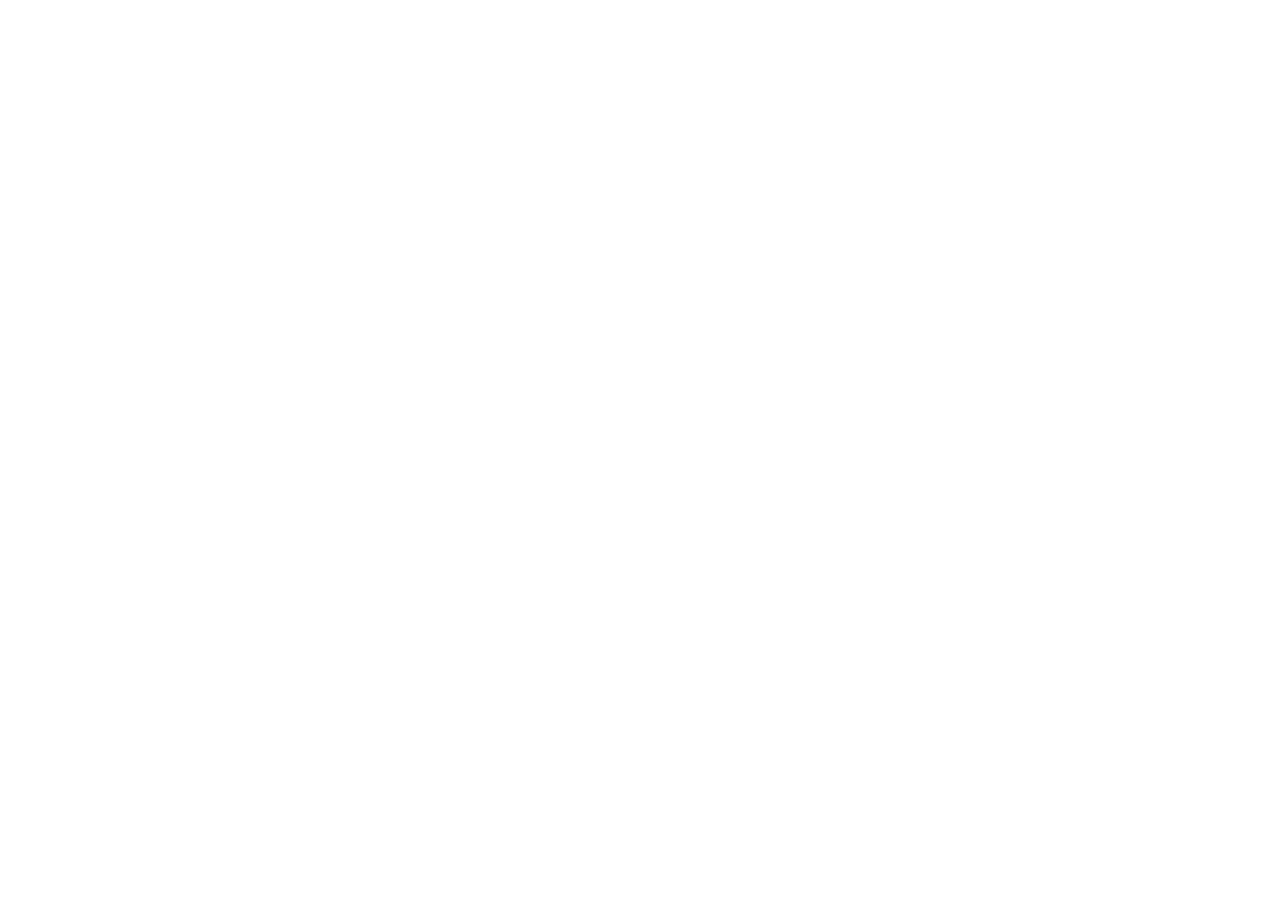
==== index.html @ e923538f "Quiz App" ====
<!DOCTYPE html>
<html lang="en">
  <head>
    <meta charset="UTF-8" />
    <meta http-equiv="X-UA-Compatible" content="IE=edge" />
    <meta name="viewport" content="width=device-width, initial-scale=1.0" />
    <title>Document</title>
  </head>
  <body></body>
</html>
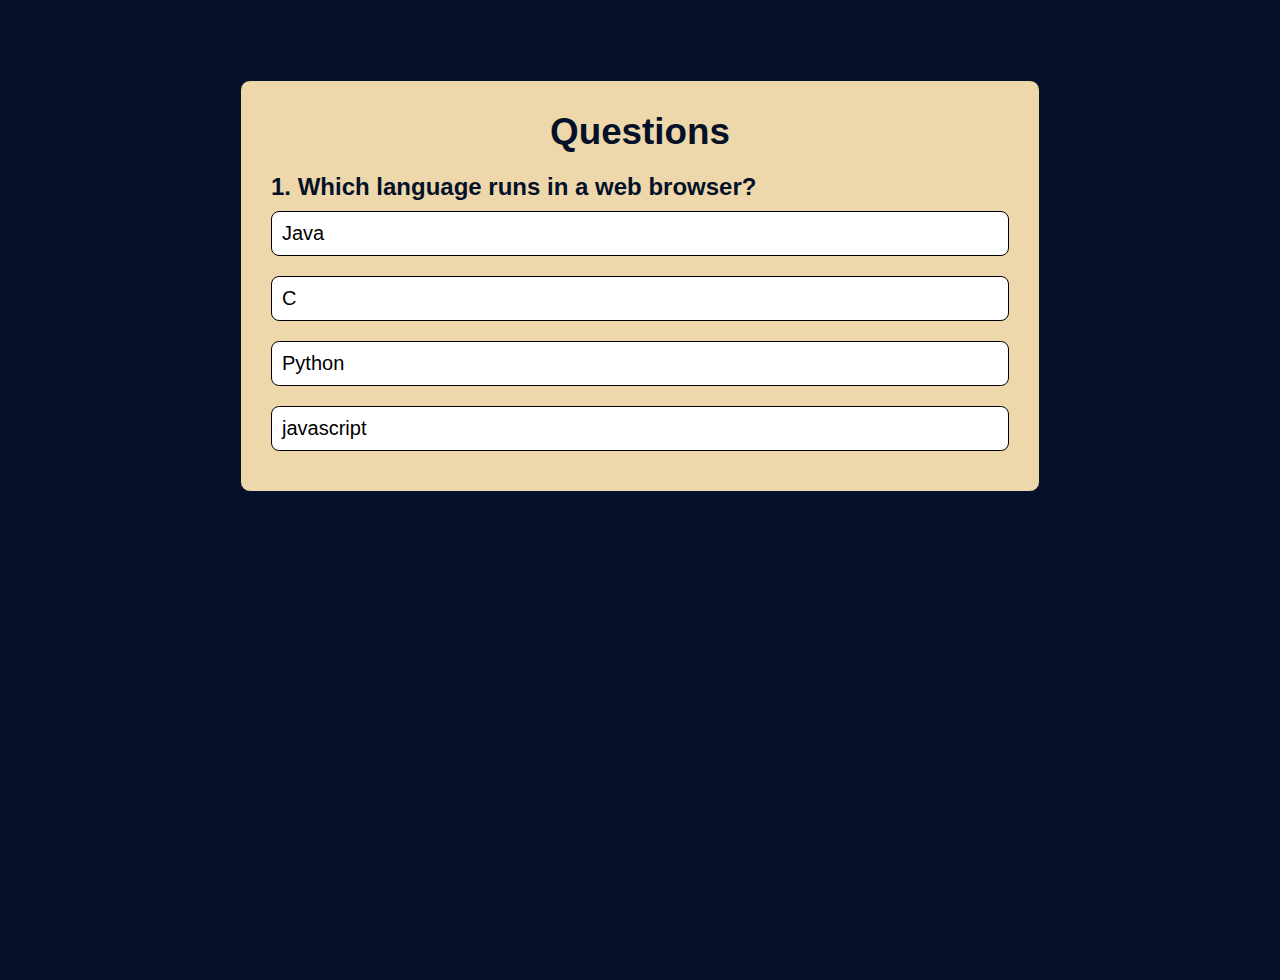
==== commit 808258ea: "Quiz App" ====
--- a/index.html
+++ b/index.html
@@ -4,7 +4,25 @@
     <meta charset="UTF-8" />
     <meta http-equiv="X-UA-Compatible" content="IE=edge" />
     <meta name="viewport" content="width=device-width, initial-scale=1.0" />
-    <title>Document</title>
+    <link rel="stylesheet" href="style.css" />
+    <link rel="shortcut icon" href="icons8-quiz-65.png" type="image/x-icon" />
+    <title>Quiz App</title>
   </head>
-  <body></body>
+  <body>
+    <div class="container">
+      <div class="upper-head">
+        <h1 id="heading">Questions</h1>
+        <div id="clock"></div>
+      </div>
+      <div id="quiz">
+        <h2 id="questions">Questions goes here</h2>
+        <div id="answer-btn">
+          <!-- OPTIONS WILL SHOW HERE -->
+        </div>
+        <div id="next-btn">Next</div>
+      </div>
+    </div>
+
+    <script src="main.js"></script>
+  </body>
 </html>
--- a/style.css
+++ b/style.css
@@ -0,0 +1,108 @@
+* {
+  margin: 0;
+  padding: 0;
+  box-sizing: border-box;
+  font-family: "Poppins", sans-serif;
+}
+
+:root {
+  --main-color: #eed8ab;
+  --text-color: #fff;
+  --back-color: #041128;
+}
+
+body {
+  height: 100vh;
+  background: var(--back-color);
+}
+
+.container {
+  border: 1px solid var(--back-color);
+  background-color: var(--main-color);
+  width: 90%;
+  margin-inline: auto;
+  margin-top: 5rem;
+  display: block;
+  max-width: 800px;
+  padding: 30px;
+  border-radius: 10px;
+}
+
+#heading {
+  color: var(--back-color);
+  font-size: 2.3rem;
+  text-align: center;
+}
+
+#heading span {
+  font-size: 18px;
+}
+#quiz {
+  padding-top: 20px;
+}
+
+#questions {
+  color: var(--back-color);
+  font-size: 1.5rem;
+  font-weight: 700;
+}
+
+.btn {
+  width: 100%;
+  border: 1px solid black;
+  font-size: 20px;
+  text-align: left;
+  padding: 10px;
+  margin: 10px 0;
+  background: var(--text-color);
+  border-radius: 0.5rem;
+  transition: 0.8s;
+  cursor: pointer;
+}
+
+#next-btn,
+#playBtn {
+  font-size: 20px;
+  display: block;
+  border: 1px solid var(--back-color);
+  background: var(--back-color);
+  text-align: center;
+  color: var(--text-color);
+  font-weight: 500;
+  width: 150px;
+  border: 0;
+  padding: 10px;
+  margin: 20px auto 0;
+  border-radius: 4px;
+  cursor: pointer;
+}
+
+#playBtn:hover {
+  transform: scale(1.08);
+}
+
+li {
+  list-style: none;
+}
+.correct {
+  color: darkgreen;
+  background: #9aeabc;
+}
+.incorrect {
+  color: darkred;
+  background: #ff9393;
+}
+.result {
+  text-align: center;
+  color: var(--back-color);
+}
+.result p {
+  font-size: 1.5rem;
+  font-weight: 600;
+}
+
+@media (max-width: 700px) {
+  .container {
+    left: 30px;
+  }
+}
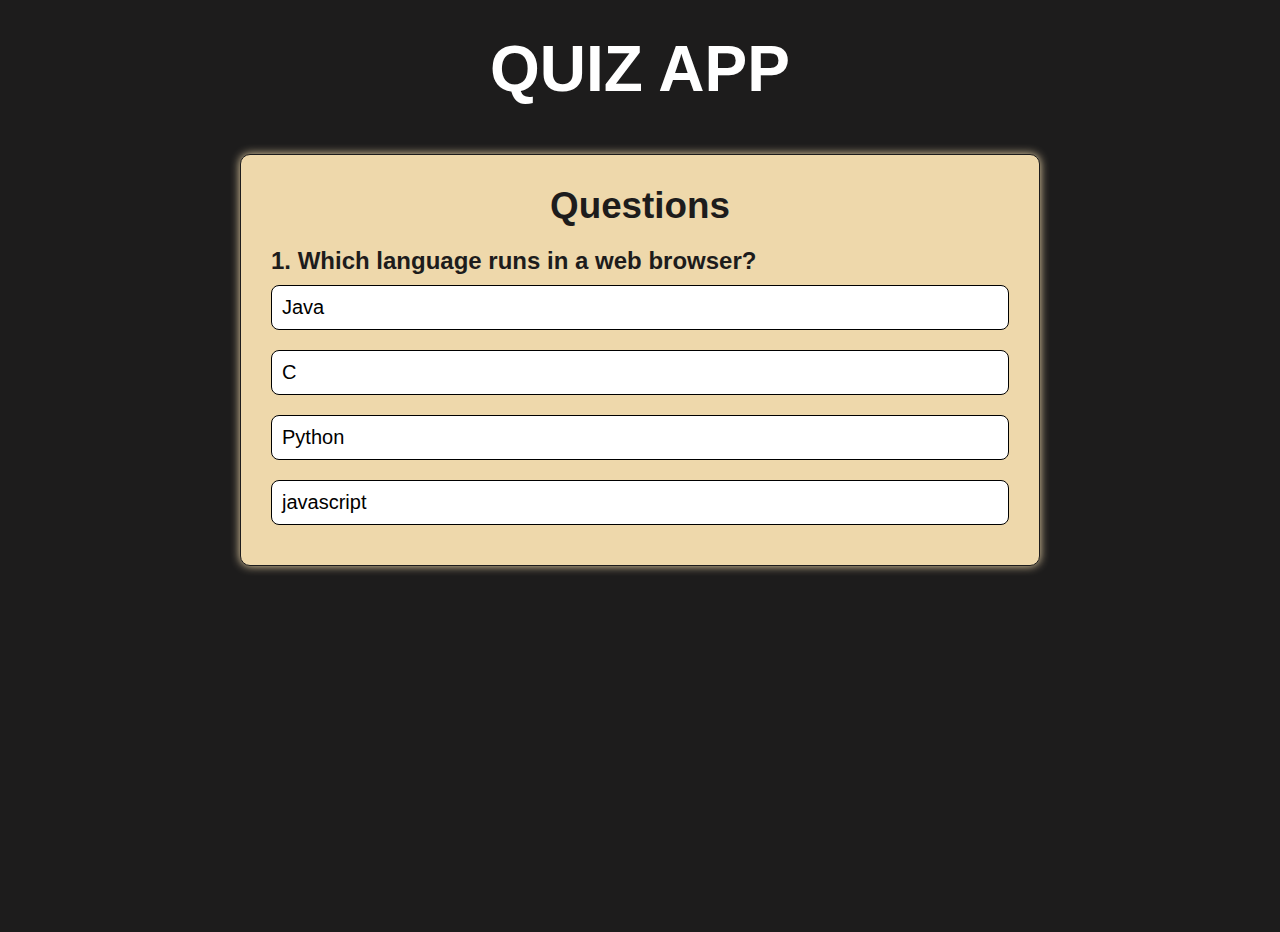
==== commit 23d73f18: "Quiz App" ====
--- a/index.html
+++ b/index.html
@@ -9,6 +9,7 @@
     <title>Quiz App</title>
   </head>
   <body>
+    <h1 class="quizapp">Quiz App</h1>
     <div class="container">
       <div class="upper-head">
         <h1 id="heading">Questions</h1>
--- a/style.css
+++ b/style.css
@@ -8,24 +8,31 @@
 :root {
   --main-color: #eed8ab;
   --text-color: #fff;
-  --back-color: #041128;
+  --back-color: #1d1c1c;
 }
 
 body {
   height: 100vh;
   background: var(--back-color);
 }
-
+.quizapp {
+  color: var(--text-color);
+  text-align: center;
+  margin-top: 2rem;
+  font-size: 4rem;
+  text-transform: uppercase;
+}
 .container {
   border: 1px solid var(--back-color);
   background-color: var(--main-color);
   width: 90%;
   margin-inline: auto;
-  margin-top: 5rem;
+  margin-top: 3rem;
   display: block;
   max-width: 800px;
   padding: 30px;
   border-radius: 10px;
+  box-shadow: 0 0 10px var(--main-color);
 }
 
 #heading {
